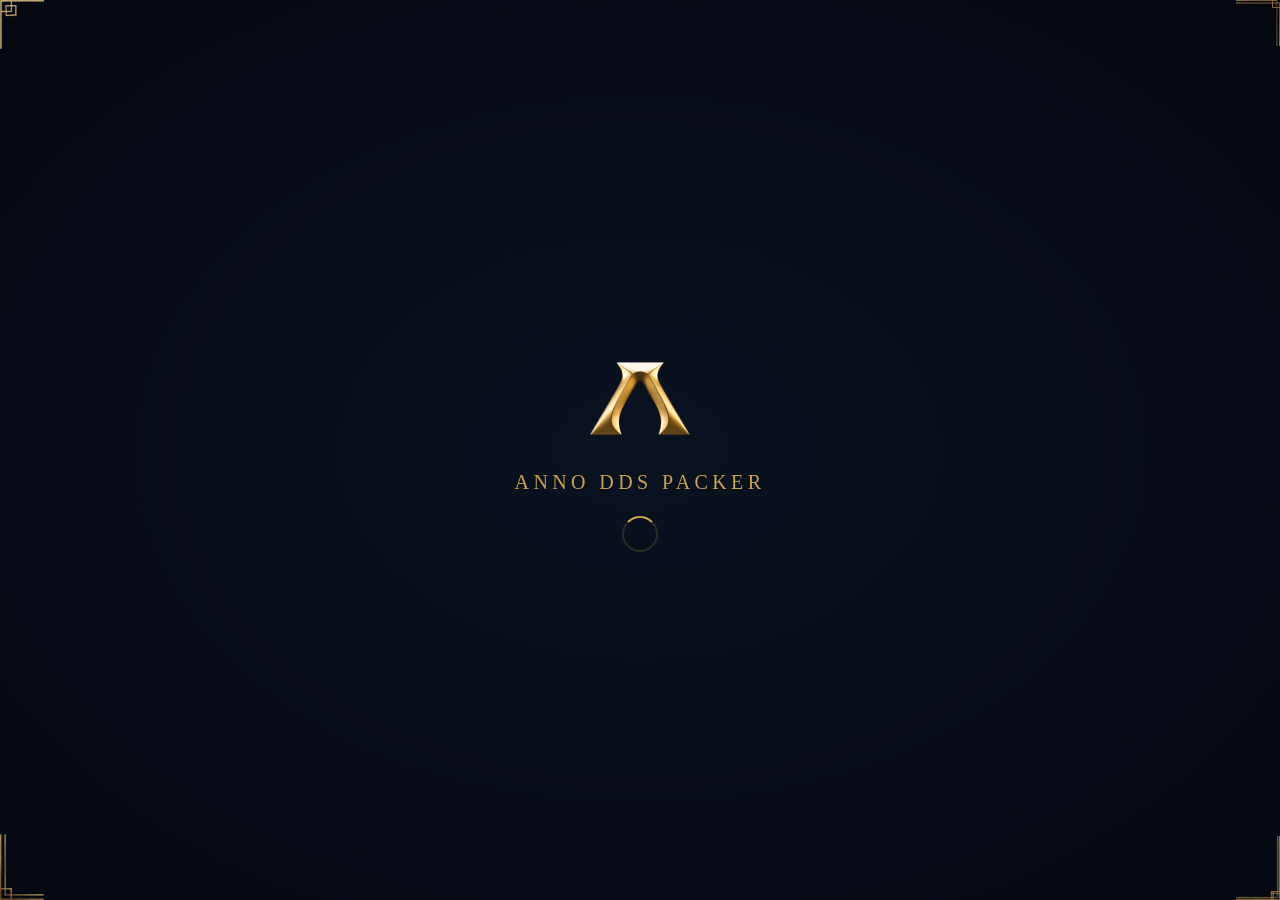
==== webui/splash.html @ 0e1b9ae1 "Anno DDS Packer v1.1 — Tauri Edition Complete architectural rewrite: replaced PySide6/pywebview with" ====
<!doctype html>
<html lang="en">
<head>
  <meta charset="utf-8" />
  <title>Anno DDS Packer</title>
  <style>
    @font-face {
      font-family: 'OPTIAlert';
      src: url('assets/fonts/OPTIAlert-Medium.otf') format('opentype');
      font-weight: 500;
      font-style: normal;
    }
    * { box-sizing: border-box; margin: 0; padding: 0; -webkit-user-select: none; user-select: none; }
    html, body { width: 100%; height: 100%; background: #0B1828; overflow: hidden; }
    .bg {
      position: fixed; inset: 0;
      background: radial-gradient(ellipse at center, #0a1220 0%, #050810 100%);
      display: flex; align-items: center; justify-content: center;
    }
    .corner { position: absolute; width: 44px; }
    .c-tl { top: 0; left: 0; }
    .c-tr { top: 0; right: 0; }
    .c-bl { bottom: 0; left: 0; }
    .c-br { bottom: 0; right: 0; }
    .center { display: flex; flex-direction: column; align-items: center; gap: 22px; }
    .logo { width: 100px; height: 100px; object-fit: contain; }
    .title {
      font-family: 'OPTIAlert', Georgia, serif;
      color: #C9A152;
      font-size: 20px;
      letter-spacing: 0.22em;
      font-weight: 500;
      text-transform: uppercase;
    }
    .spinner {
      width: 36px; height: 36px;
      border: 2.5px solid rgba(201,161,82,0.18);
      border-top-color: #C9A152;
      border-radius: 50%;
      animation: spin 0.9s linear infinite;
    }
    @keyframes spin { to { transform: rotate(360deg); } }
  </style>
</head>
<body>
  <div class="bg">
    <img class="corner c-tl" src="assets/corner_1.png" alt="" />
    <img class="corner c-tr" src="assets/corner_2.png" alt="" />
    <img class="corner c-bl" src="assets/corner_3.png" alt="" />
    <img class="corner c-br" src="assets/corner_4.png" alt="" />
    <div class="center">
      <img class="logo" src="assets/anno_hero_logo.png" alt="A" />
      <div class="title">Anno DDS Packer</div>
      <div class="spinner"></div>
    </div>
  </div>
</body>
</html>
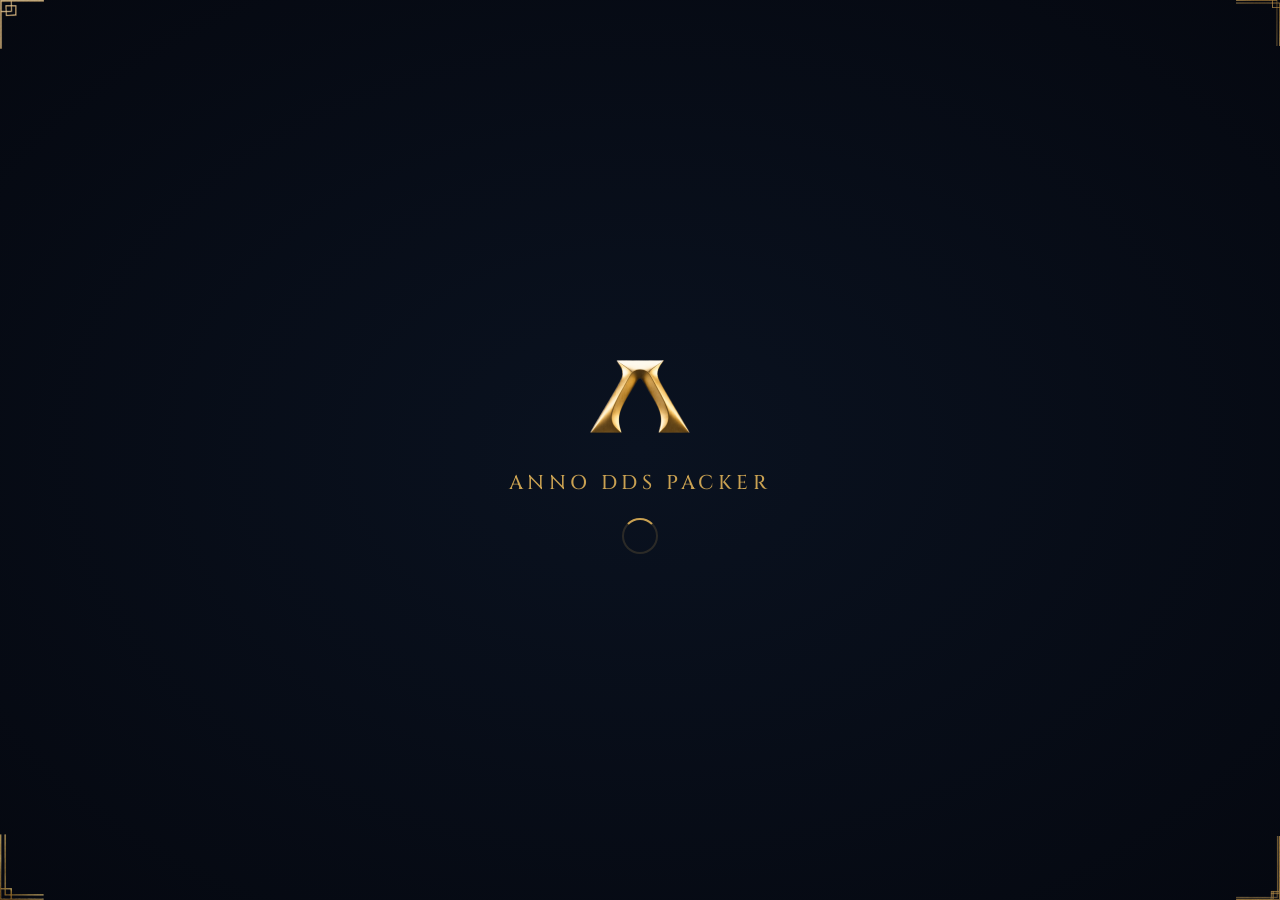
==== commit 6d970c9f: "Replace OPTIAlert with Cinzel; update README credits and docs - Remove OPTIAlert-Medium.otf (commerc" ====
--- a/webui/splash.html
+++ b/webui/splash.html
@@ -4,12 +4,7 @@
   <meta charset="utf-8" />
   <title>Anno DDS Packer</title>
   <style>
-    @font-face {
-      font-family: 'OPTIAlert';
-      src: url('assets/fonts/OPTIAlert-Medium.otf') format('opentype');
-      font-weight: 500;
-      font-style: normal;
-    }
+    @import url('https://fonts.googleapis.com/css2?family=Cinzel:wght@500&display=swap');
     * { box-sizing: border-box; margin: 0; padding: 0; -webkit-user-select: none; user-select: none; }
     html, body { width: 100%; height: 100%; background: #0B1828; overflow: hidden; }
     .bg {
@@ -25,7 +20,7 @@
     .center { display: flex; flex-direction: column; align-items: center; gap: 22px; }
     .logo { width: 100px; height: 100px; object-fit: contain; }
     .title {
-      font-family: 'OPTIAlert', Georgia, serif;
+      font-family: 'Cinzel', Georgia, serif;
       color: #C9A152;
       font-size: 20px;
       letter-spacing: 0.22em;
